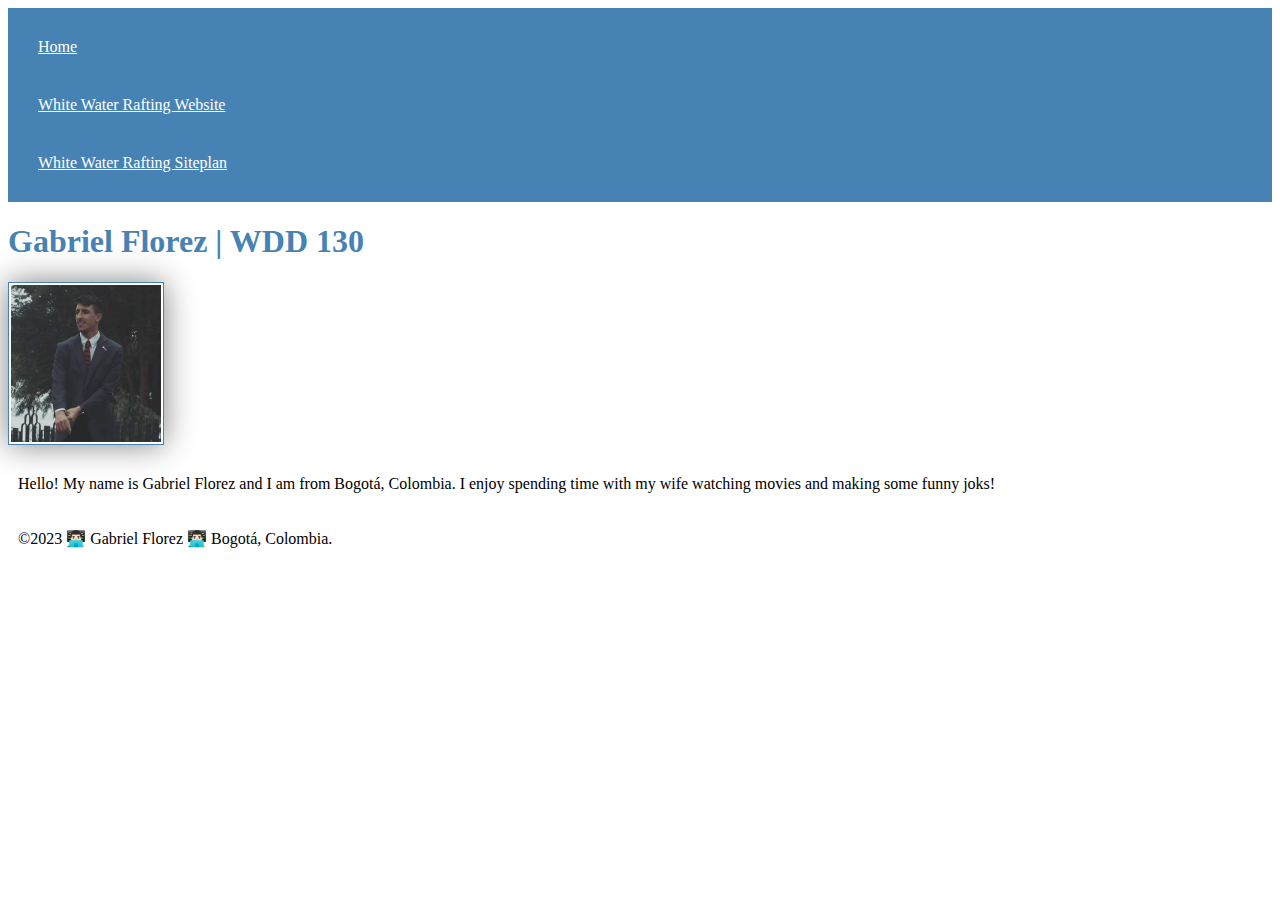
==== index.html @ 8f14ba5a "checking erros" ====
<!DOCTYPE html>
<html lang="en-US">
  <head>
    <meta charset="utf-8">
    <meta name="viewport" content="width=device-width,initial-scale=1.0">
    <title>Gabriel Florez | WDD 130</title>
    <link rel="stylesheet" href="styles/styles.css">
  </head>
  <body>
    <header>
        <nav>
          <a href="#">Home</a>
          <a href="wwr/">White Water Rafting Website</a>
          <a href="wwr/site-plan-rafting.html">White Water Rafting Siteplan</a>
        </nav>
      </header>
      <main>
        <h1>Gabriel Florez | WDD 130</h1>
        <img src="images/profile.jpg" alt="Hello, my name is Gabriel Florez" width="200">
      <p>Hello! My name is Gabriel Florez and I am from Bogotá, Colombia. I enjoy spending time with my wife watching movies and making some funny joks! </p>
      </main>
      <footer>
        <p>©2023 👨🏻‍💻 Gabriel Florez 👨🏻‍💻 Bogotá, Colombia.</p>
      </footer>
  </body>
</html>
---- styles/styles.css ----
nav {
    background-color: steelblue;
    padding: 10px;
  }
nav a {
    color: white;
    display: block;
    padding: 20px;
  }
h1 {
    color: steelblue;
  }
img {
    width: 150px;
    height: auto;
    border: 1px solid steelblue;
    padding: 2px;
    box-shadow: 0 0 30px gray;
  }
p {
    padding: 10px;
  }
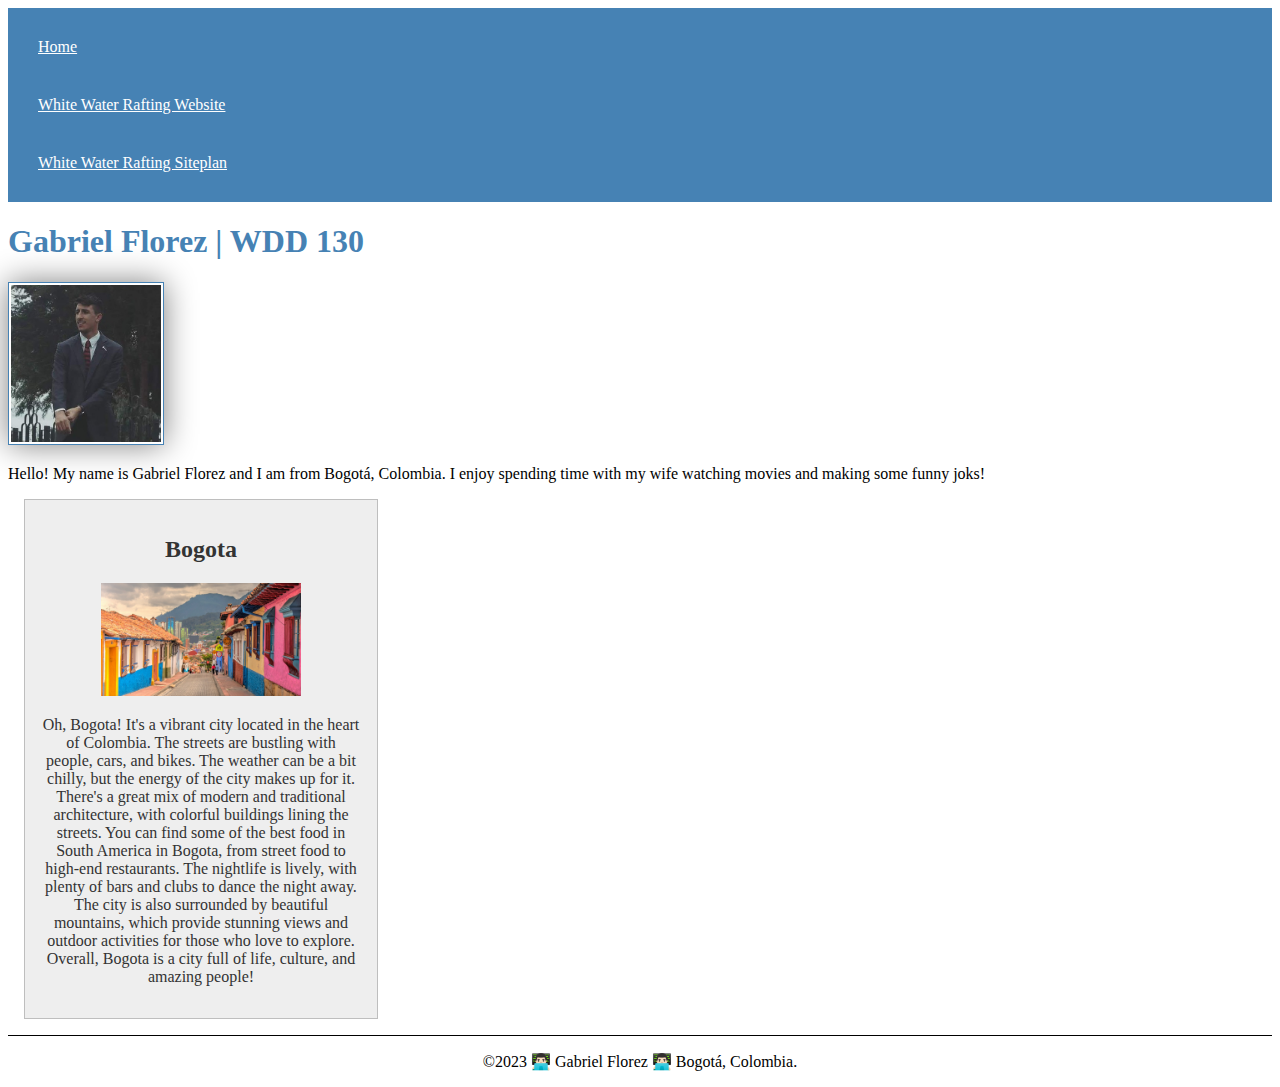
==== commit a085a034: "W02: Enhancing Your Course Home Page" ====
--- a/index.html
+++ b/index.html
@@ -4,6 +4,9 @@
     <meta charset="utf-8">
     <meta name="viewport" content="width=device-width,initial-scale=1.0">
     <title>Gabriel Florez | WDD 130</title>
+    <meta name="Biography"
+      content="This website allows you to konw more about Gabriel Florez and what he enjoys to do in his spare time.">
+    <meta name="author" content="Gabriel Florez">
     <link rel="stylesheet" href="styles/styles.css">
   </head>
   <body>
@@ -19,6 +22,16 @@
         <img src="images/profile.jpg" alt="Hello, my name is Gabriel Florez" width="200">
       <p>Hello! My name is Gabriel Florez and I am from Bogotá, Colombia. I enjoy spending time with my wife watching movies and making some funny joks! </p>
       </main>
+      <aside>
+        <h2>Bogota</h2>
+        <img src="images/bogota.jpg" alt="This place is called 'La Candelaria' and it is a representative place from the capital that is where I live" width="200">
+        <p>Oh, Bogota! It's a vibrant city located in the heart of Colombia. The streets are bustling with people, cars, and bikes.
+        The weather can be a bit chilly, but the energy of the city makes up for it. There's a great mix of modern and
+        traditional architecture, with colorful buildings lining the streets. You can find some of the best food in South
+        America in Bogota, from street food to high-end restaurants. The nightlife is lively, with plenty of bars and clubs to
+        dance the night away. The city is also surrounded by beautiful mountains, which provide stunning views and outdoor
+        activities for those who love to explore. Overall, Bogota is a city full of life, culture, and amazing people!</p>
+      </aside>
       <footer>
         <p>©2023 👨🏻‍💻 Gabriel Florez 👨🏻‍💻 Bogotá, Colombia.</p>
       </footer>
--- a/styles/styles.css
+++ b/styles/styles.css
@@ -10,7 +10,7 @@
 h1 {
     color: steelblue;
   }
-img {
+main img {
     width: 150px;
     height: auto;
     border: 1px solid steelblue;
@@ -20,4 +20,25 @@
 p {
     padding: 10px;
   }
-  +aside {
+  width: 20em;
+  margin: 1em;
+  border: 1px solid rgba(0, 0, 0, 0.2);
+  /* why use rgba instead of hex here? */
+  padding: 1em;
+  background-color: #eee;
+  color: #333;
+  text-align: center;
+}
+aside img {
+  width: 200px;
+  height: auto;
+}
+p {
+  padding: 0;
+}
+footer {
+  margin-top: 1em;
+  border-top: 1px solid #000;
+  text-align: center;
+}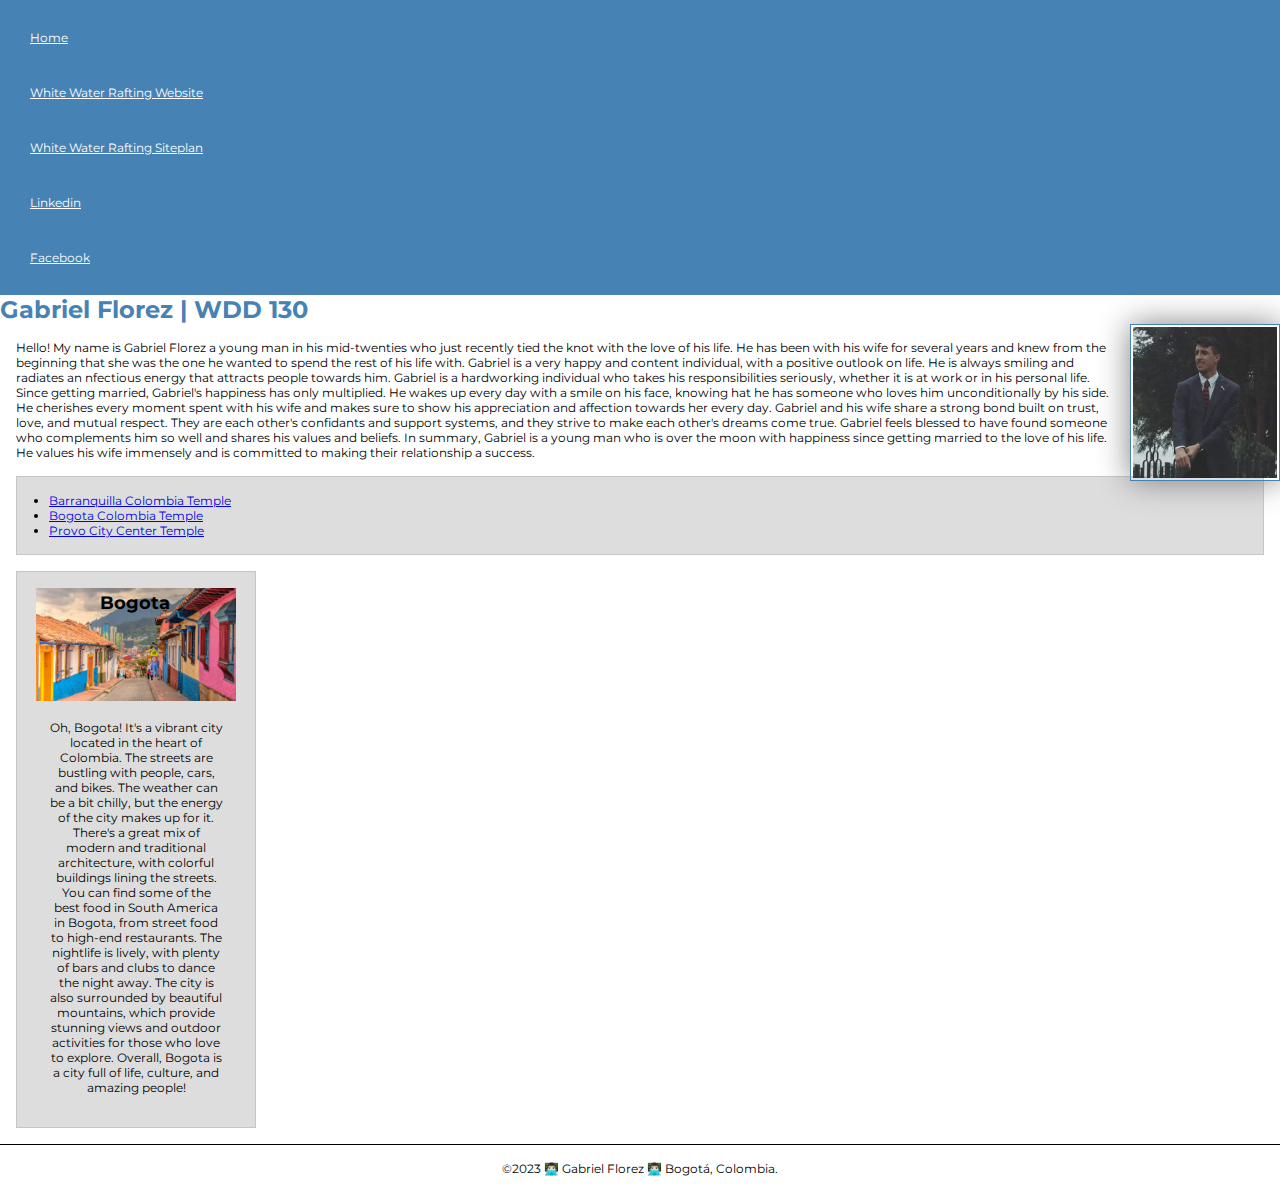
==== commit 2c2d22d2: "enhancing_the_web_w03" ====
--- a/index.html
+++ b/index.html
@@ -1,39 +1,74 @@
+<!-- 06 March 2023 -->
 <!DOCTYPE html>
 <html lang="en-US">
-  <head>
-    <meta charset="utf-8">
-    <meta name="viewport" content="width=device-width,initial-scale=1.0">
-    <title>Gabriel Florez | WDD 130</title>
-    <meta name="Biography"
-      content="This website allows you to konw more about Gabriel Florez and what he enjoys to do in his spare time.">
-    <meta name="author" content="Gabriel Florez">
-    <link rel="stylesheet" href="styles/styles.css">
-  </head>
-  <body>
-    <header>
-        <nav>
-          <a href="#">Home</a>
-          <a href="wwr/">White Water Rafting Website</a>
-          <a href="wwr/site-plan-rafting.html">White Water Rafting Siteplan</a>
-        </nav>
-      </header>
-      <main>
-        <h1>Gabriel Florez | WDD 130</h1>
-        <img src="images/profile.jpg" alt="Hello, my name is Gabriel Florez" width="200">
-      <p>Hello! My name is Gabriel Florez and I am from Bogotá, Colombia. I enjoy spending time with my wife watching movies and making some funny joks! </p>
-      </main>
-      <aside>
-        <h2>Bogota</h2>
-        <img src="images/bogota.jpg" alt="This place is called 'La Candelaria' and it is a representative place from the capital that is where I live" width="200">
-        <p>Oh, Bogota! It's a vibrant city located in the heart of Colombia. The streets are bustling with people, cars, and bikes.
-        The weather can be a bit chilly, but the energy of the city makes up for it. There's a great mix of modern and
-        traditional architecture, with colorful buildings lining the streets. You can find some of the best food in South
-        America in Bogota, from street food to high-end restaurants. The nightlife is lively, with plenty of bars and clubs to
-        dance the night away. The city is also surrounded by beautiful mountains, which provide stunning views and outdoor
-        activities for those who love to explore. Overall, Bogota is a city full of life, culture, and amazing people!</p>
-      </aside>
-      <footer>
-        <p>©2023 👨🏻‍💻 Gabriel Florez 👨🏻‍💻 Bogotá, Colombia.</p>
-      </footer>
-  </body>
-</html>
+
+<head>
+  <meta charset="utf-8">
+  <meta name="viewport" content="width=device-width,initial-scale=1.0">
+  <title class="title">Gabriel Florez | WDD 130</title>
+  <meta name="description" content="biography, bogota, colombia, culture, mountains, south america, gabriel florez">
+  <meta name="author" content="Gabriel Florez">
+  <link rel="stylesheet" href="styles/styles.css">
+
+  <!-- I added the following links with google fonts to make the website looks better if is necessary for next activities purposes I can removed them -->
+
+  <link rel="preconnect" href="https://fonts.googleapis.com">
+  <link rel="preconnect" href="https://fonts.gstatic.com" crossorigin>
+  <link href="https://fonts.googleapis.com/css2?family=Montserrat:wght@400;700&display=swap" rel="stylesheet">
+</head>
+
+<body>
+  <header>
+    <nav>
+      <a href="#">Home</a>
+      <a href="wwr/">White Water Rafting Website</a>
+      <a href="wwr/site-plan-rafting.html">White Water Rafting Siteplan</a>
+      <a href="https://www.linkedin.com/in/gabrielflorez1032/">Linkedin</a>
+      <a href="https://facebook.com">Facebook</a>
+    </nav>
+  </header>
+  <main>
+    <h1>Gabriel Florez | WDD 130</h1>
+    <img src="images/profile.jpg" alt="Hello, my name is Gabriel Florez" width="200">
+    <p>Hello! My name is Gabriel Florez a young man in his mid-twenties who just recently tied the knot with the love of
+      his life. He has been with his wife for several years and knew from the beginning that she was the one he wanted
+      to spend the rest of his life with. Gabriel is a very happy and content individual, with a positive outlook on
+      life. He is always smiling and radiates an nfectious energy that attracts people towards him. Gabriel is a
+      hardworking individual who takes his responsibilities seriously, whether it is at work or in his personal life.
+      Since getting married, Gabriel's happiness has only multiplied. He wakes up every day with a smile on his face,
+      knowing hat he has someone who loves him unconditionally by his side. He cherishes every moment spent with his
+      wife and makes sure to show his appreciation and affection towards her every day. Gabriel and his wife share a
+      strong bond built on trust, love, and mutual respect. They are each other's confidants and support systems, and
+      they strive to make each other's dreams come true. Gabriel feels blessed to have found someone who complements him
+      so well and shares his values and beliefs. In summary, Gabriel is a young man who is over the moon with happiness
+      since getting married to the love of his life. He values his wife immensely and is committed to making their
+      relationship a success. </p>
+    <ul class="box indent">
+      <li><a href="https://www.churchofjesuschrist.org/temples/details/barranquilla-colombia-temple?lang=eng"
+          target="_blank">Barranquilla Colombia Temple</a></li>
+      <li><a href="https://www.churchofjesuschrist.org/temples/details/bogota-colombia-temple?lang=eng"
+          target="_blank">Bogota Colombia Temple</a></li>
+      <li><a href="https://www.churchofjesuschrist.org/temples/details/provo-city-center-temple?lang=eng"
+          target="_blank">Provo City Center Temple</a></li>
+    </ul>
+  </main>
+  <aside class="box">
+    <h2>Bogota</h2>
+    <img src="images/bogota.jpg"
+      alt="This place is called 'La Candelaria' and it is a representative place from the capital that is where I live"
+      width="200">
+    <p>Oh, Bogota! It's a vibrant city located in the heart of Colombia. The streets are bustling with people, cars, and
+      bikes.
+      The weather can be a bit chilly, but the energy of the city makes up for it. There's a great mix of modern and
+      traditional architecture, with colorful buildings lining the streets. You can find some of the best food in South
+      America in Bogota, from street food to high-end restaurants. The nightlife is lively, with plenty of bars and
+      clubs to
+      dance the night away. The city is also surrounded by beautiful mountains, which provide stunning views and outdoor
+      activities for those who love to explore. Overall, Bogota is a city full of life, culture, and amazing people!</p>
+  </aside>
+  <footer>
+    <p>©2023 👨🏻‍💻 Gabriel Florez 👨🏻‍💻 Bogotá, Colombia.</p>
+  </footer>
+</body>
+
+</html>--- a/styles/styles.css
+++ b/styles/styles.css
@@ -1,25 +1,46 @@
+* {
+  margin: 0;
+  padding: 0;
+  box-sizing: border-box;
+}
+
+/* I added this "body" to make this proyect looks better, it can be removed if the following activities required to do so */
+
+body {
+  font-size: 12px;
+  font-family: 'Montserrat', sans-serif;
+}
+
 nav {
-    background-color: steelblue;
-    padding: 10px;
-  }
+  background-color: steelblue;
+  padding: 10px;
+}
+
 nav a {
-    color: white;
-    display: block;
-    padding: 20px;
-  }
+  color: white;
+  display: block;
+  padding: 20px;
+}
+
 h1 {
-    color: steelblue;
-  }
+  color: steelblue;
+}
+
 main img {
-    width: 150px;
-    height: auto;
-    border: 1px solid steelblue;
-    padding: 2px;
-    box-shadow: 0 0 30px gray;
-  }
+  width: 150px;
+  height: auto;
+  border: 1px solid steelblue;
+  padding: 2px;
+  box-shadow: 0 0 30px gray;
+  float: right;
+  margin: 0 0 1rem 1rem;
+}
+
 p {
-    padding: 10px;
-  }
+  margin: 1rem;
+  padding: 0;
+}
+
 aside {
   width: 20em;
   margin: 1em;
@@ -29,16 +50,36 @@
   background-color: #eee;
   color: #333;
   text-align: center;
+  position: relative;
 }
+
 aside img {
   width: 200px;
   height: auto;
 }
-p {
-  padding: 0;
+
+aside h2 {
+  position: absolute;
+  top: 20px;
+  left: 83px;
 }
+
 footer {
   margin-top: 1em;
   border-top: 1px solid #000;
   text-align: center;
+}
+
+/* Class Selectors */
+
+.box {
+  margin: 1rem;
+  border: 1px solid rgba(0, 0, 0, .1);
+  padding: 1rem;
+  background-color: #ddd;
+  color: #000;
+}
+
+.indent {
+  padding-left: 2rem;
 }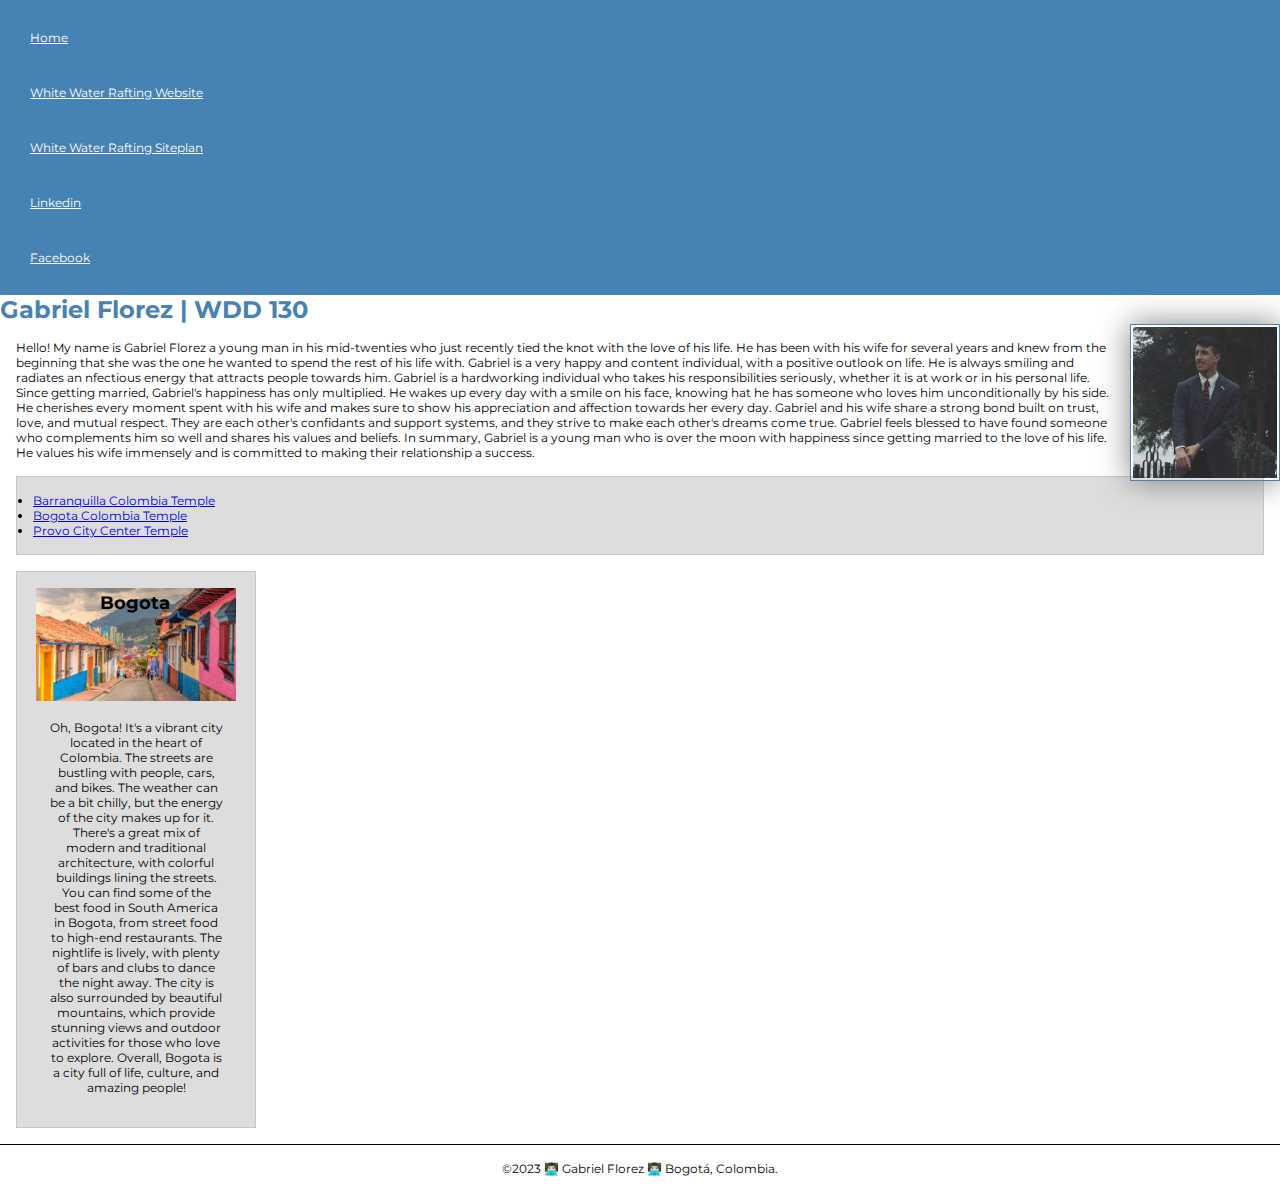
==== commit f4cc8131: "pandding ul class" ====
--- a/index.html
+++ b/index.html
@@ -43,7 +43,7 @@
       so well and shares his values and beliefs. In summary, Gabriel is a young man who is over the moon with happiness
       since getting married to the love of his life. He values his wife immensely and is committed to making their
       relationship a success. </p>
-    <ul class="box indent">
+    <ul class="box">
       <li><a href="https://www.churchofjesuschrist.org/temples/details/barranquilla-colombia-temple?lang=eng"
           target="_blank">Barranquilla Colombia Temple</a></li>
       <li><a href="https://www.churchofjesuschrist.org/temples/details/bogota-colombia-temple?lang=eng"
--- a/styles/styles.css
+++ b/styles/styles.css
@@ -80,6 +80,7 @@
   color: #000;
 }
 
+/* add a class called indent next to the box in the ul in case you wanted it to look better
 .indent {
   padding-left: 2rem;
-}+} */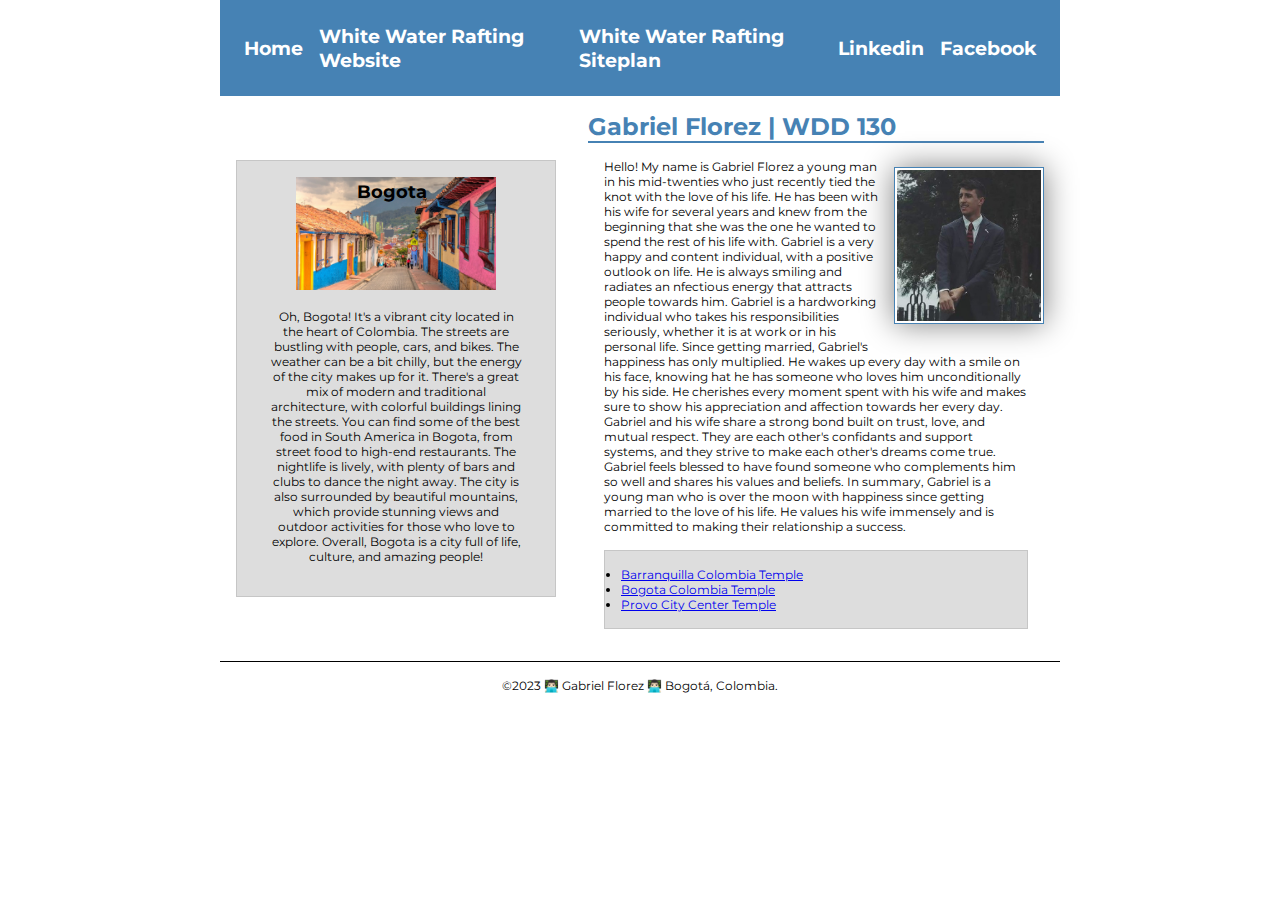
==== commit 9050d202: "week-04" ====
--- a/index.html
+++ b/index.html
@@ -27,45 +27,47 @@
       <a href="https://facebook.com">Facebook</a>
     </nav>
   </header>
-  <main>
-    <h1>Gabriel Florez | WDD 130</h1>
-    <img src="images/profile.jpg" alt="Hello, my name is Gabriel Florez" width="200">
-    <p>Hello! My name is Gabriel Florez a young man in his mid-twenties who just recently tied the knot with the love of
-      his life. He has been with his wife for several years and knew from the beginning that she was the one he wanted
-      to spend the rest of his life with. Gabriel is a very happy and content individual, with a positive outlook on
-      life. He is always smiling and radiates an nfectious energy that attracts people towards him. Gabriel is a
-      hardworking individual who takes his responsibilities seriously, whether it is at work or in his personal life.
-      Since getting married, Gabriel's happiness has only multiplied. He wakes up every day with a smile on his face,
-      knowing hat he has someone who loves him unconditionally by his side. He cherishes every moment spent with his
-      wife and makes sure to show his appreciation and affection towards her every day. Gabriel and his wife share a
-      strong bond built on trust, love, and mutual respect. They are each other's confidants and support systems, and
-      they strive to make each other's dreams come true. Gabriel feels blessed to have found someone who complements him
-      so well and shares his values and beliefs. In summary, Gabriel is a young man who is over the moon with happiness
-      since getting married to the love of his life. He values his wife immensely and is committed to making their
-      relationship a success. </p>
-    <ul class="box">
-      <li><a href="https://www.churchofjesuschrist.org/temples/details/barranquilla-colombia-temple?lang=eng"
-          target="_blank">Barranquilla Colombia Temple</a></li>
-      <li><a href="https://www.churchofjesuschrist.org/temples/details/bogota-colombia-temple?lang=eng"
-          target="_blank">Bogota Colombia Temple</a></li>
-      <li><a href="https://www.churchofjesuschrist.org/temples/details/provo-city-center-temple?lang=eng"
-          target="_blank">Provo City Center Temple</a></li>
-    </ul>
-  </main>
-  <aside class="box">
-    <h2>Bogota</h2>
-    <img src="images/bogota.jpg"
-      alt="This place is called 'La Candelaria' and it is a representative place from the capital that is where I live"
-      width="200">
-    <p>Oh, Bogota! It's a vibrant city located in the heart of Colombia. The streets are bustling with people, cars, and
-      bikes.
-      The weather can be a bit chilly, but the energy of the city makes up for it. There's a great mix of modern and
-      traditional architecture, with colorful buildings lining the streets. You can find some of the best food in South
-      America in Bogota, from street food to high-end restaurants. The nightlife is lively, with plenty of bars and
-      clubs to
-      dance the night away. The city is also surrounded by beautiful mountains, which provide stunning views and outdoor
-      activities for those who love to explore. Overall, Bogota is a city full of life, culture, and amazing people!</p>
-  </aside>
+<div class="grid">
+    <main>
+      <h1>Gabriel Florez | WDD 130</h1>
+      <img src="images/profile.jpg" alt="Hello, my name is Gabriel Florez" width="200">
+      <p>Hello! My name is Gabriel Florez a young man in his mid-twenties who just recently tied the knot with the love of
+        his life. He has been with his wife for several years and knew from the beginning that she was the one he wanted
+        to spend the rest of his life with. Gabriel is a very happy and content individual, with a positive outlook on
+        life. He is always smiling and radiates an nfectious energy that attracts people towards him. Gabriel is a
+        hardworking individual who takes his responsibilities seriously, whether it is at work or in his personal life.
+        Since getting married, Gabriel's happiness has only multiplied. He wakes up every day with a smile on his face,
+        knowing hat he has someone who loves him unconditionally by his side. He cherishes every moment spent with his
+        wife and makes sure to show his appreciation and affection towards her every day. Gabriel and his wife share a
+        strong bond built on trust, love, and mutual respect. They are each other's confidants and support systems, and
+        they strive to make each other's dreams come true. Gabriel feels blessed to have found someone who complements him
+        so well and shares his values and beliefs. In summary, Gabriel is a young man who is over the moon with happiness
+        since getting married to the love of his life. He values his wife immensely and is committed to making their
+        relationship a success. </p>
+      <ul class="box">
+        <li><a href="https://www.churchofjesuschrist.org/temples/details/barranquilla-colombia-temple?lang=eng"
+            target="_blank">Barranquilla Colombia Temple</a></li>
+        <li><a href="https://www.churchofjesuschrist.org/temples/details/bogota-colombia-temple?lang=eng"
+            target="_blank">Bogota Colombia Temple</a></li>
+        <li><a href="https://www.churchofjesuschrist.org/temples/details/provo-city-center-temple?lang=eng"
+            target="_blank">Provo City Center Temple</a></li>
+      </ul>
+    </main>
+    <aside class="box">
+      <h2>Bogota</h2>
+      <img src="images/bogota.jpg"
+        alt="This place is called 'La Candelaria' and it is a representative place from the capital that is where I live"
+        width="200">
+      <p>Oh, Bogota! It's a vibrant city located in the heart of Colombia. The streets are bustling with people, cars, and
+        bikes.
+        The weather can be a bit chilly, but the energy of the city makes up for it. There's a great mix of modern and
+        traditional architecture, with colorful buildings lining the streets. You can find some of the best food in South
+        America in Bogota, from street food to high-end restaurants. The nightlife is lively, with plenty of bars and
+        clubs to
+        dance the night away. The city is also surrounded by beautiful mountains, which provide stunning views and outdoor
+        activities for those who love to explore. Overall, Bogota is a city full of life, culture, and amazing people!</p>
+    </aside>
+</div>
   <footer>
     <p>©2023 👨🏻‍💻 Gabriel Florez 👨🏻‍💻 Bogotá, Colombia.</p>
   </footer>
--- a/styles/styles.css
+++ b/styles/styles.css
@@ -24,6 +24,7 @@
 
 h1 {
   color: steelblue;
+  border-bottom: 2px solid steelblue;
 }
 
 main img {
@@ -33,7 +34,8 @@
   padding: 2px;
   box-shadow: 0 0 30px gray;
   float: right;
-  margin: 0 0 1rem 1rem;
+  margin: 1.5rem 0 1rem 1rem;
+  /*I modified the margin to make it looks better I change the first number from 0 to 1.5rem */
 }
 
 p {
@@ -61,7 +63,8 @@
 aside h2 {
   position: absolute;
   top: 20px;
-  left: 83px;
+  left: 120px;
+  /*I modified the left (position) to make it looks better I changed the number from 83px to 120px*/
 }
 
 footer {
@@ -80,7 +83,48 @@
   color: #000;
 }
 
-/* add a class called indent next to the box in the ul in case you wanted it to look better
+header, .grid, footer {
+  max-width: 840px;
+  margin: 0 auto;
+}
+
+nav {
+  background-color: steelblue;
+  padding: 1rem;
+  display: flex;
+  justify-content: space-evenly;
+  align-items: center;
+}
+
+nav a {
+  display: block;
+  padding: 0.5rem;
+  text-decoration: none;
+  font-size: 1.2rem;
+  font-weight: 700;
+  color: #fff;
+  /* shorthand for white */
+}
+
+.grid {
+  display: grid;
+  align-items: center;
+}
+
+main {
+  grid-column: 2/3;
+  margin: 1rem;
+}
+
+aside {
+  width: 20rem;
+  position: relative;
+  grid-column: 1/2;
+  grid-row: 1/2;
+}
+
+
+/* add a class called "indent" next to the box in the "ul" in case you want it to look better
 .indent {
   padding-left: 2rem;
 } */